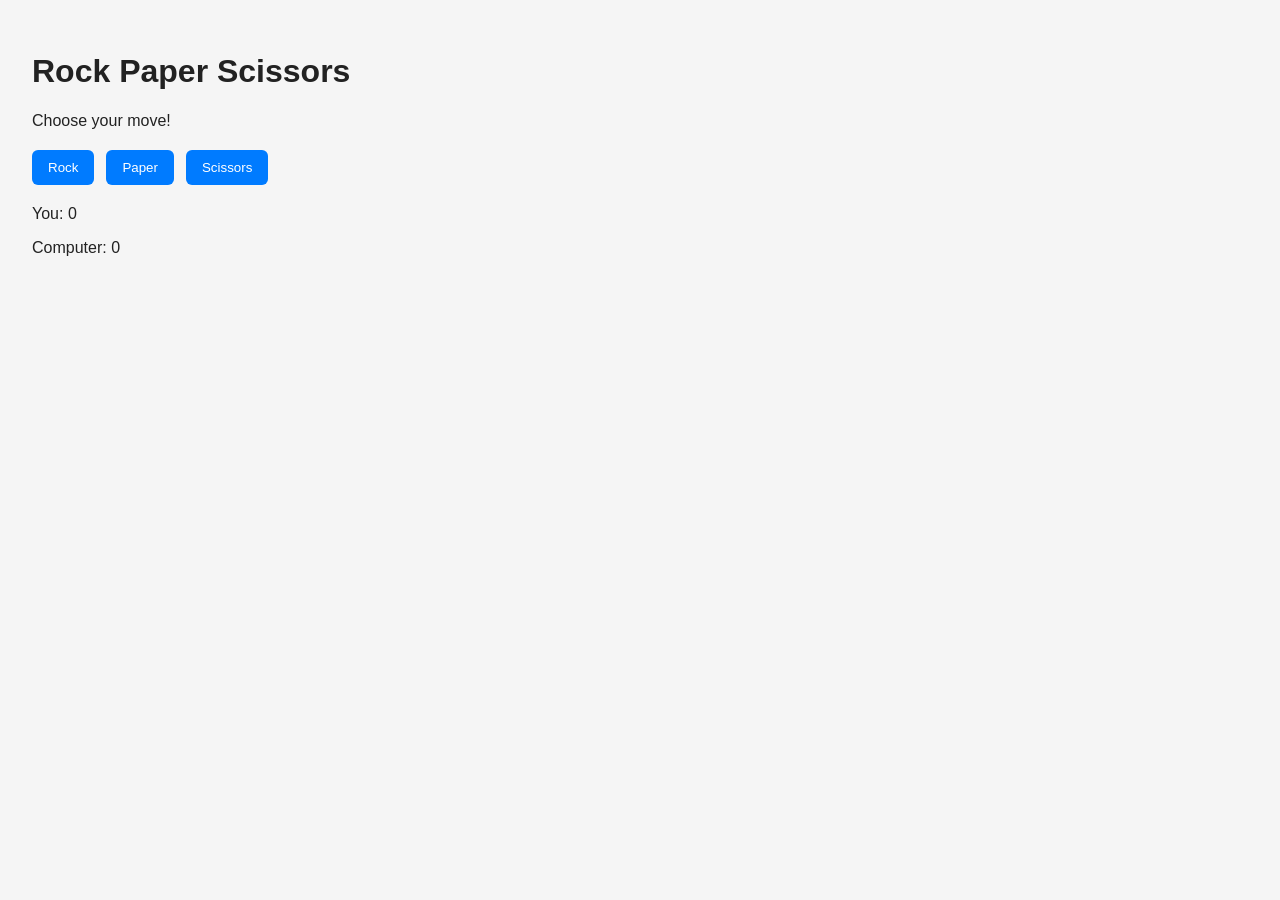
==== RockPaperScissors_Buggy/index.html @ c7da9fa2 "bnbn" ====
<!doctype html>
<html>
  <head>
    <meta charset="UTF-8" />
    <title>Rock Paper Scissors</title>
    <link rel="stylesheet" href="style.css" />
  </head>
  <body>
    <h1>Rock Paper Scissors</h1>
    <p id="intro">Choose your move!</p>

    <div class="choices">
      <button class="choice-btn" data-choice="rock">Rock</button>
      <button class="choice-btn" data-choice="paper">Paper</button>
      <button class="choice-btn" data-choice="scissors">Scissors</button>
    </div>

    <div class="scoreboard">
      <p>You: <span id="player-score">0</span></p>
      <p>Computer: <span id="computer-score">0</span></p>
    </div>

    <div id="result-box">
      <p id="result-text"></p>
    </div>

    <script src="game.js"></script>
  </body>
</html>
---- RockPaperScissors_Buggy/style.css ----
body {
  font-family: Arial, sans-serif;
  background: #f5f5f5;
  color: #222;
  padding: 24px;
}

.choices {
  display: flex;
  gap: 12px;
  margin: 20px 0;
}

.choice-btn {
  padding: 10px 16px;
  border: none;
  border-radius: 6px;
  background: #007bff;
  color: white;
  cursor: pointer;
}

.choice-btn:hover {
  background: #0056b3;
}

.scoreboard {
  margin-top: 16px;
}

#result-box {
  margin-top: 20px;
  font-weight: bold;
}
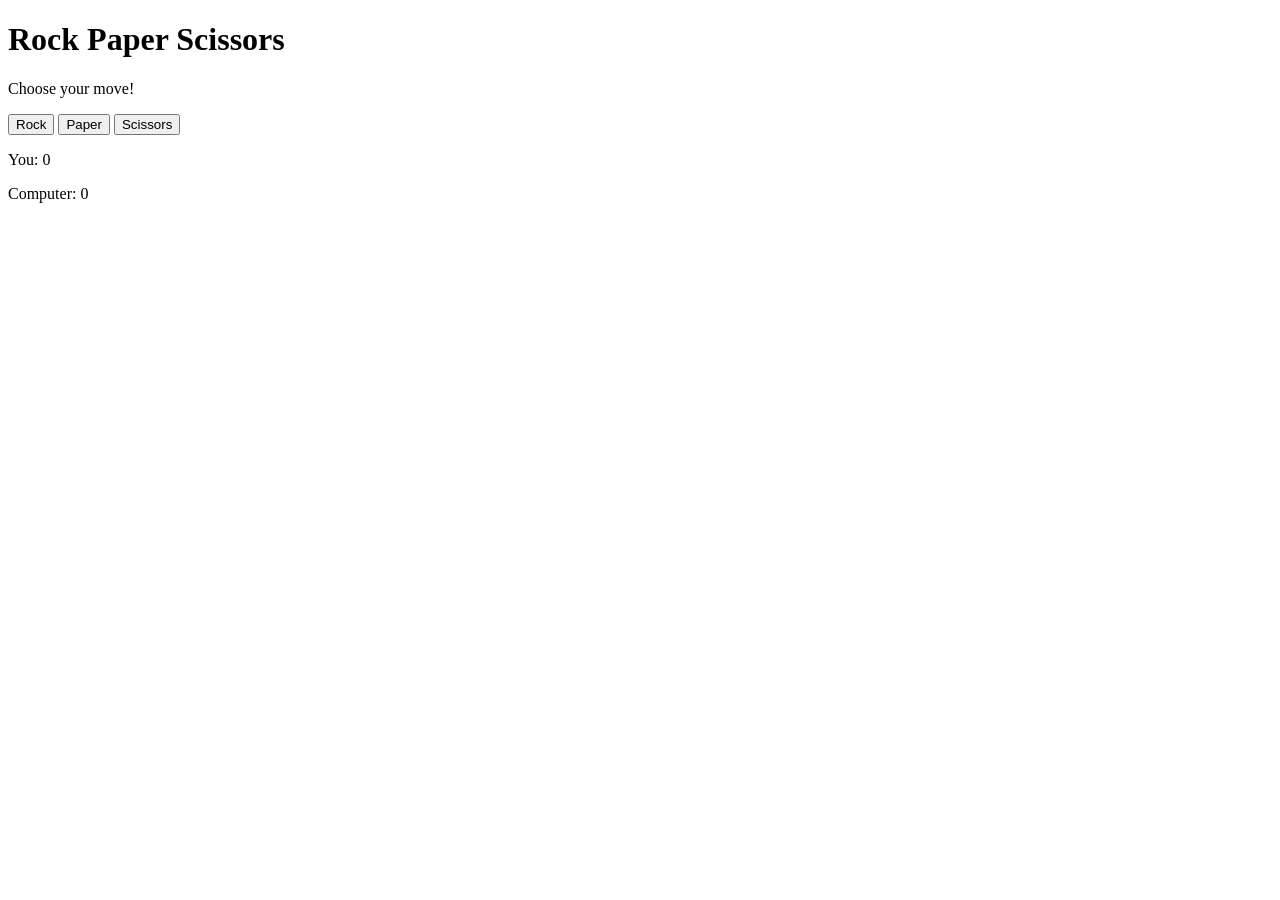
==== commit 6bbdb5cd: "sdfsdf" ====
--- a/RockPaperScissors_Buggy/index.html
+++ b/RockPaperScissors_Buggy/index.html
@@ -10,9 +10,9 @@
     <p id="intro">Choose your move!</p>
 
     <div class="choices">
-      <button class="choice-btn" data-choice="rock">Rock</button>
-      <button class="choice-btn" data-choice="paper">Paper</button>
-      <button class="choice-btn" data-choice="scissors">Scissors</button>
+      <button class="choice-btn" data-choice="rok">Rock</button>
+      <button class="choice-btn" data-choice="papr">Paper</button>
+      <button class="choice-btn" data-choice="scissrs">Scissors</button>
     </div>
 
     <div class="scoreboard">
@@ -24,6 +24,6 @@
       <p id="result-text"></p>
     </div>
 
-    <script src="game.js"></script>
+    <script src="game.min.js"></script>
   </body>
 </html>
--- a/RockPaperScissors_Buggy/style.css
+++ b/RockPaperScissors_Buggy/style.css
@@ -1,9 +1,9 @@
+/* Broken stylesheet: intentionally malformed to test the reviewer
 body {
   font-family: Arial, sans-serif;
-  background: #f5f5f5;
+  background-colorr: #f5f5f5;
   color: #222;
   padding: 24px;
-}
 
 .choices {
   display: flex;
@@ -11,7 +11,7 @@
   margin: 20px 0;
 }
 
-.choice-btn {
+.choice_btn {
   padding: 10px 16px;
   border: none;
   border-radius: 6px;
@@ -32,3 +32,4 @@
   margin-top: 20px;
   font-weight: bold;
 }
+
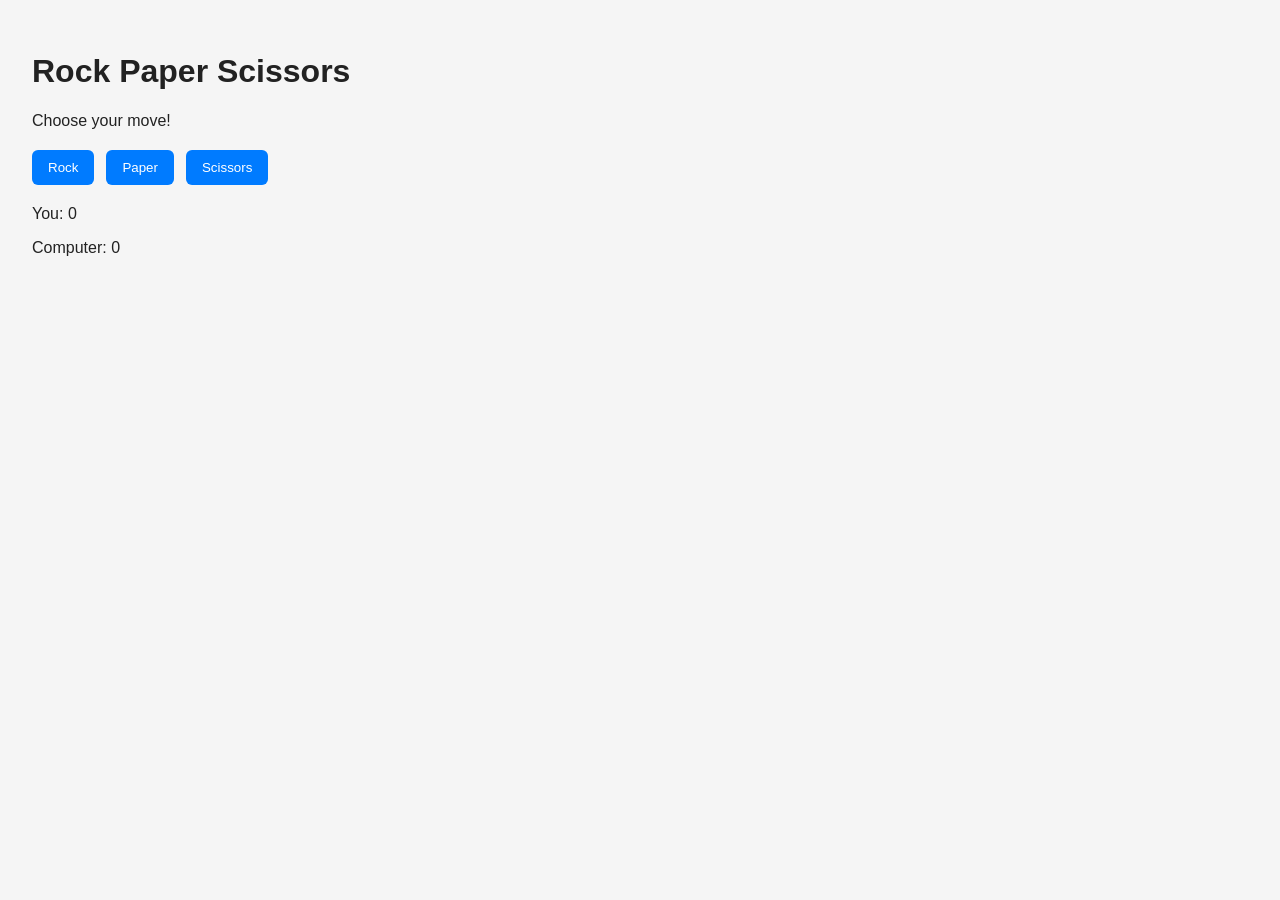
==== commit ea891021: "jhjh" ====
--- a/RockPaperScissors_Buggy/index.html
+++ b/RockPaperScissors_Buggy/index.html
@@ -10,9 +10,9 @@
     <p id="intro">Choose your move!</p>
 
     <div class="choices">
-      <button class="choice-btn" data-choice="rok">Rock</button>
-      <button class="choice-btn" data-choice="papr">Paper</button>
-      <button class="choice-btn" data-choice="scissrs">Scissors</button>
+      <button class="choice-btn" data-choice="rock">Rock</button>
+      <button class="choice-btn" data-choice="paper">Paper</button>
+      <button class="choice-btn" data-choice="scissors">Scissors</button>
     </div>
 
     <div class="scoreboard">
@@ -21,9 +21,9 @@
     </div>
 
     <div id="result-box">
-      <p id="result-text"></p>
+      <p id="result-message"></p>
     </div>
 
-    <script src="game.min.js"></script>
+    <script src="game.js"></script>
   </body>
 </html>
--- a/RockPaperScissors_Buggy/style.css
+++ b/RockPaperScissors_Buggy/style.css
@@ -1,9 +1,9 @@
-/* Broken stylesheet: intentionally malformed to test the reviewer
 body {
   font-family: Arial, sans-serif;
-  background-colorr: #f5f5f5;
+  background-color: #f5f5f5;
   color: #222;
   padding: 24px;
+}
 
 .choices {
   display: flex;
@@ -11,7 +11,7 @@
   margin: 20px 0;
 }
 
-.choice_btn {
+.choice-btn {
   padding: 10px 16px;
   border: none;
   border-radius: 6px;
@@ -32,4 +32,3 @@
   margin-top: 20px;
   font-weight: bold;
 }
-
